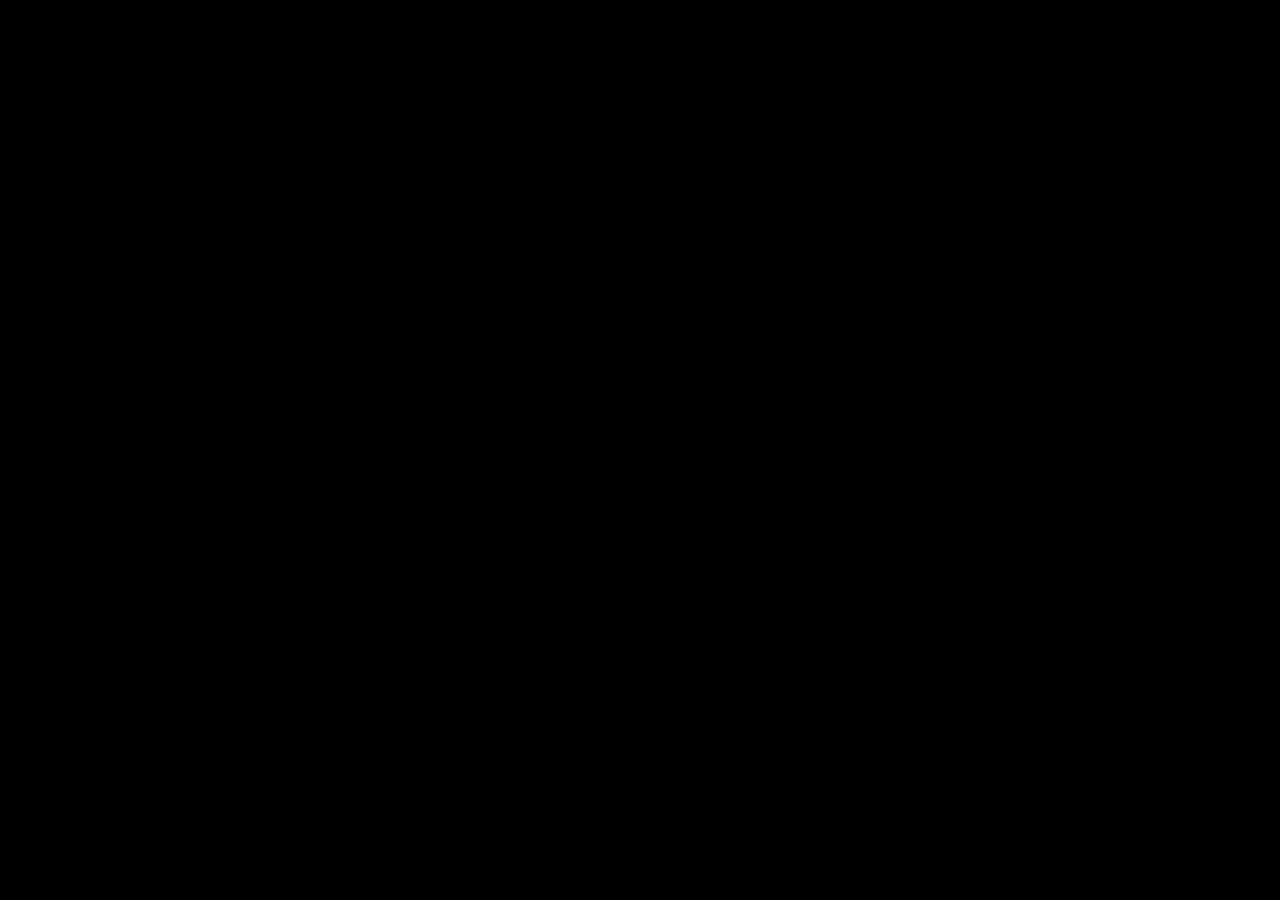
==== 6ixhnd.html @ 5e1937fc "Update 6ixhnd.html" ====
<!DOCTYPE html>
<html>
    <head>
    <title>itsmf6hndndisbch</title>
    <meta name="description" content="this description will show up on google search">
    <link rel="stylesheet" href="styles.css">
    </head>
    <body class="background"> 
        <section class="header">
            <video class="video" autoplay loop>
                <source src="video/6handtype.mp4" type ="video/mp4">
            </video>
        </section>
    </body> 
</html>
---- styles.css ----
*
{
    margin: 0;
    padding: 0;
}

.header
{
    height: 100vh;
}

.video 
{
    position:absolute;
    right: 0;
    bottom: 0;
    min-width: 100%;
    min-height: 100%;
    width: auto;
    height: auto;
    z-index: -1;
}
@media (min-aspect-ratio:3/3)
{
    .video
    {
        width: auto;
        height: auto;
    }
}
@media (max-aspect-ratio:3/3)
{
    .video
    {
        width: auto;
        height: auto;
    }
}

body{
        margin: 0;
        padding: 0;
        background-color: rgb(0, 0, 0);
}

.btn {
        
        position: absolute;
        top: 50%;
        right: 50%;
        cursor: pointer;
}

.btn-header{

    color: rgb(0, 0, 0);
    border: 0px solid rgb(0, 0, 0);
    background-color: rgb(0, 0, 0);
    border-radius: 0;
    font-weight: lighter;
}

.btn-header:hover{
    background-color:rgb(189, 8, 8);
}

.container {
    max-width: 900px;
    margin: 0 auto;
    padding: 0.5em;
    min-height: 100%;
    height: auto !important;
    height: 100%;
}
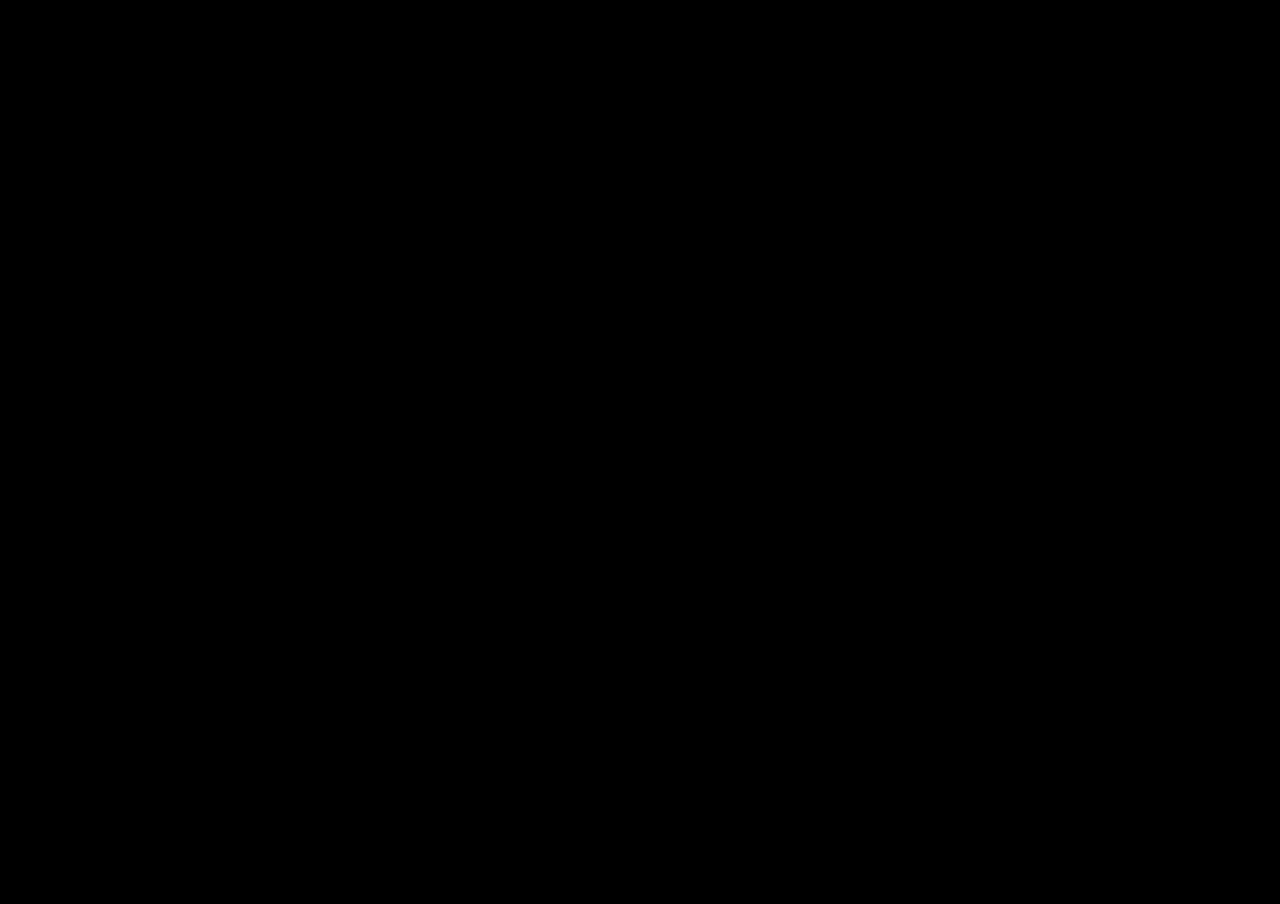
==== commit ca11a482: "Update 6ixhnd.html" ====
--- a/6ixhnd.html
+++ b/6ixhnd.html
@@ -7,7 +7,7 @@
     </head>
     <body class="background"> 
         <section class="header">
-            <video class="video" autoplay loop>
+            <video class="video" autoplay loop playsinline>
                 <source src="video/6handtype.mp4" type ="video/mp4">
             </video>
         </section>
--- a/styles.css
+++ b/styles.css
@@ -11,7 +11,7 @@
 
 .video 
 {
-    position:absolute;
+    position:relative;
     right: 0;
     bottom: 0;
     min-width: 100%;
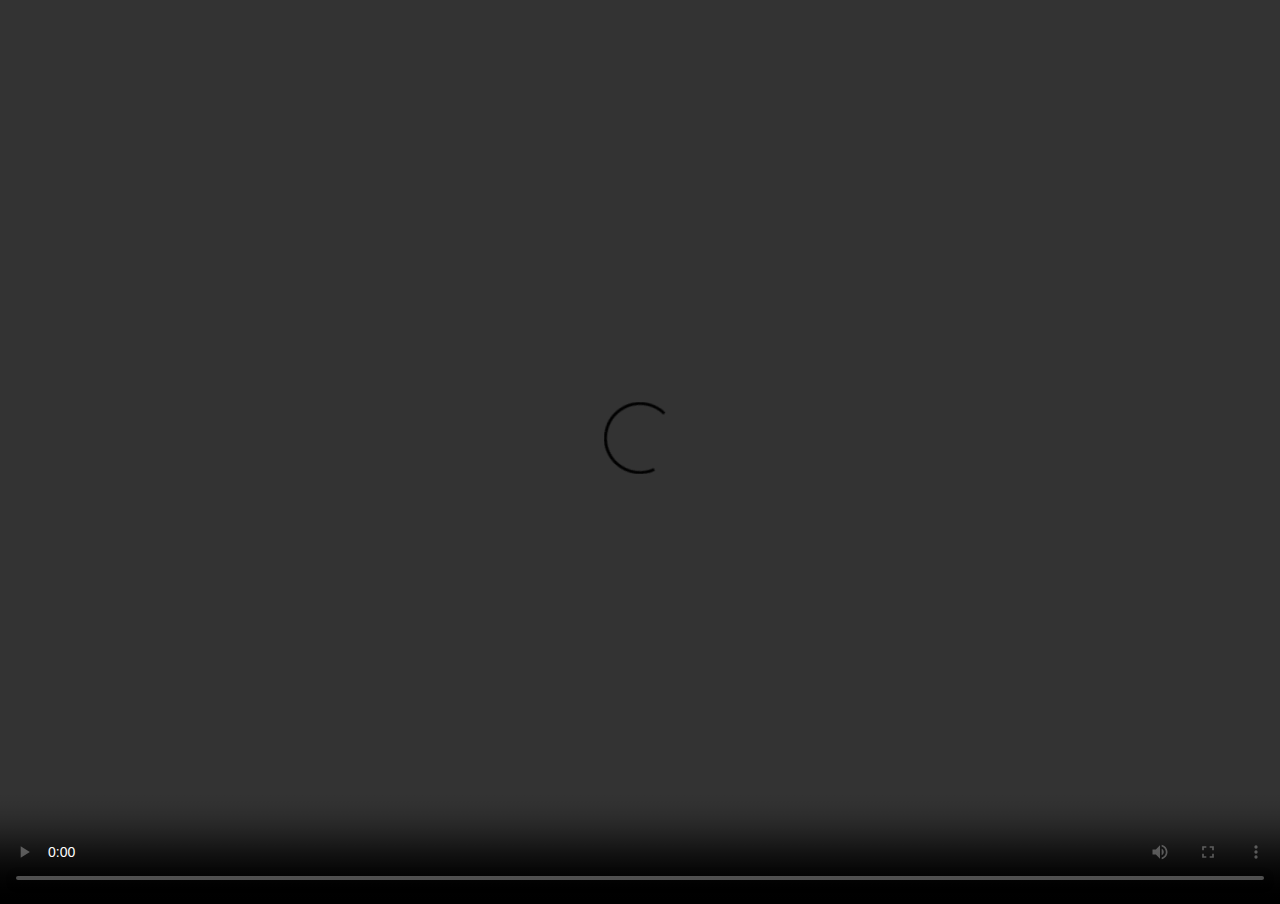
==== commit 3dd00b3e: "Update 6ixhnd.html" ====
--- a/6ixhnd.html
+++ b/6ixhnd.html
@@ -7,7 +7,7 @@
     </head>
     <body class="background"> 
         <section class="header">
-            <video class="video" autoplay loop playsinline>
+            <video class="video" controls="controls" loop playsinline>
                 <source src="video/6handtype.mp4" type ="video/mp4">
             </video>
         </section>
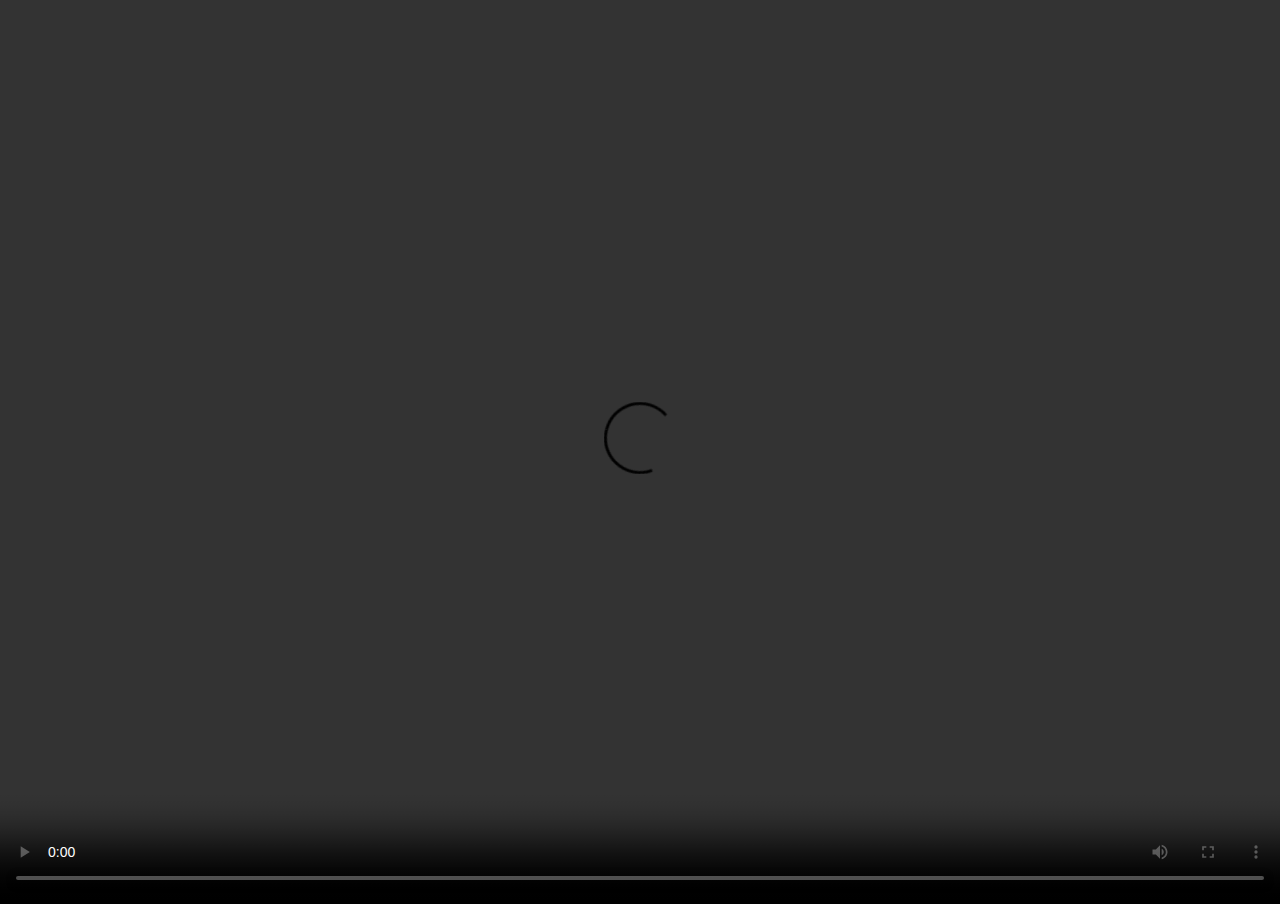
==== commit 565c1ef1: "Add files via upload" ====
--- a/6ixhnd.html
+++ b/6ixhnd.html
@@ -1,15 +1,15 @@
 <!DOCTYPE html>
 <html>
     <head>
-    <title>itsmf6hndndisbch</title>
+    <title>6handjune11</title>
     <meta name="description" content="this description will show up on google search">
     <link rel="stylesheet" href="styles.css">
     </head>
     <body class="background"> 
         <section class="header">
-            <video class="video" controls="controls" loop playsinline>
-                <source src="video/6handtype.mp4" type ="video/mp4">
-            </video>
+                <video class="video"  controls="controls" playsinline>
+                    <source src="video/6handverify.mp4" type ="video/mp4">
+                </video>
         </section>
     </body> 
-</html>
+</html>--- a/styles.css
+++ b/styles.css
@@ -73,4 +73,3 @@
     height: 100%;
 }
 
-
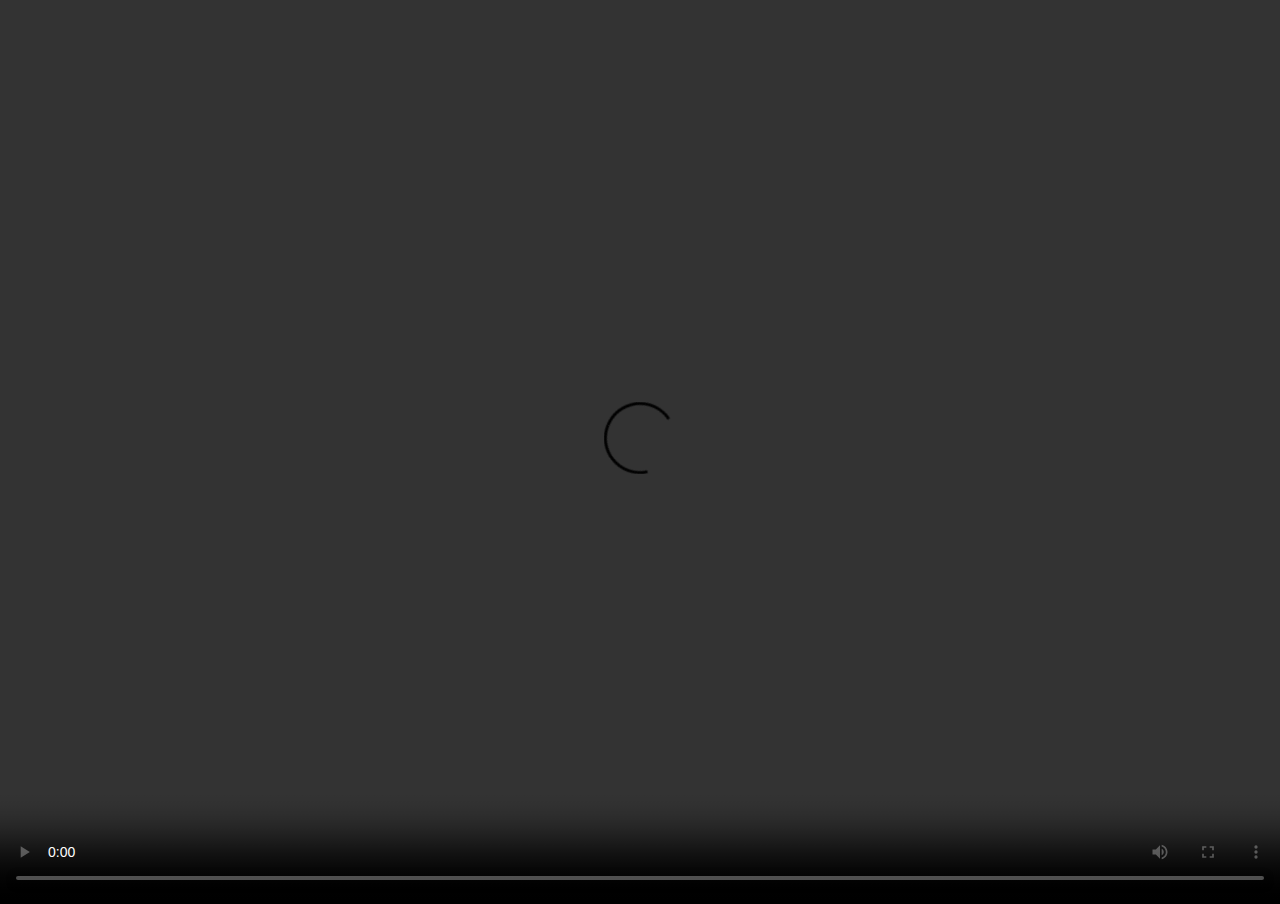
==== commit e0063710: "Update 6ixhnd.html" ====
--- a/6ixhnd.html
+++ b/6ixhnd.html
@@ -8,8 +8,8 @@
     <body class="background"> 
         <section class="header">
                 <video class="video"  controls="controls" playsinline>
-                    <source src="video/6handverify.mp4" type ="video/mp4">
+                    <source src="video/6handverify.mp4#t=0.01" type ="video/mp4">
                 </video>
         </section>
     </body> 
-</html>+</html>
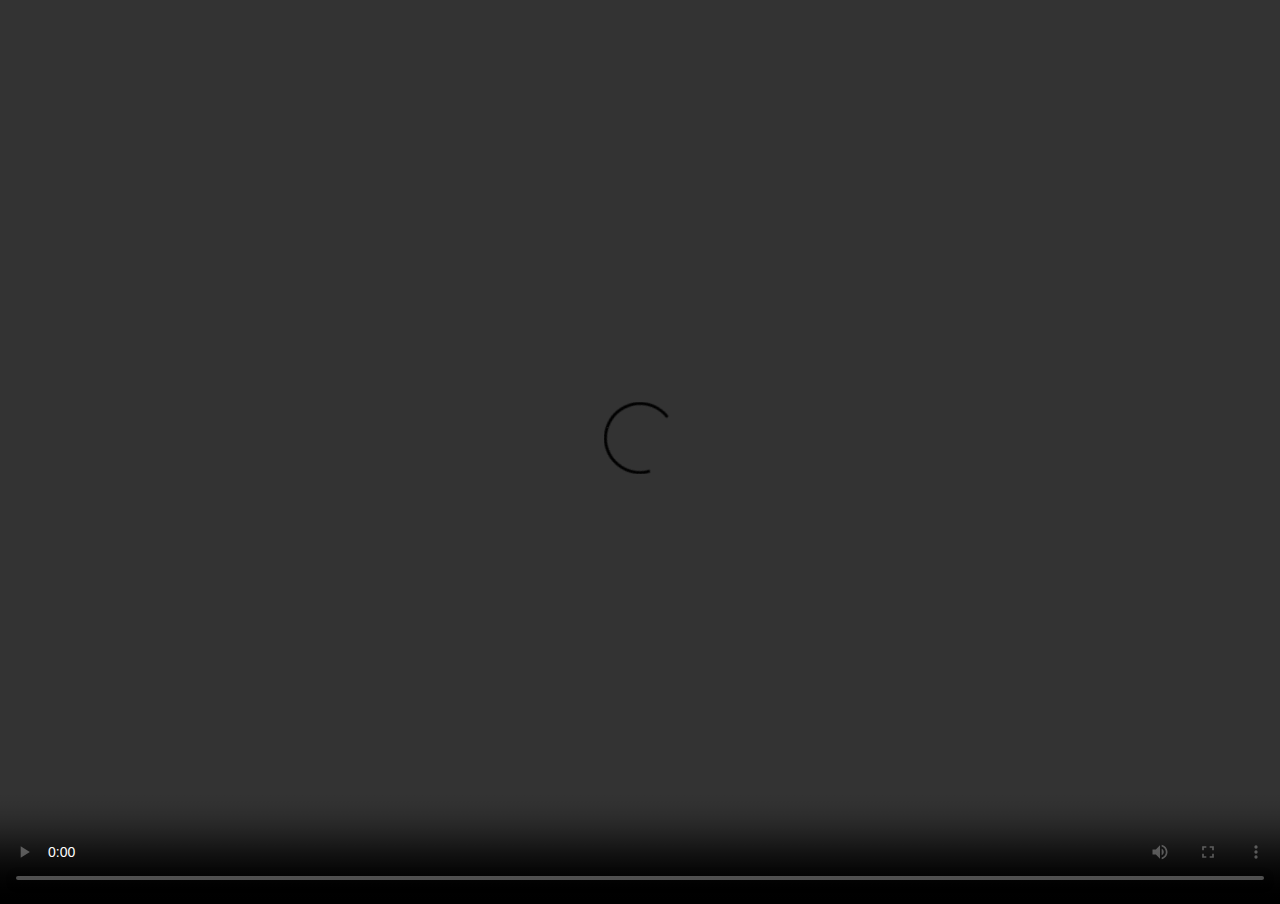
==== commit d4d09535: "Update 6ixhnd.html" ====
--- a/6ixhnd.html
+++ b/6ixhnd.html
@@ -1,7 +1,7 @@
 <!DOCTYPE html>
 <html>
     <head>
-    <title>6handjune11</title>
+    <title>itsmf6hndndisbch</title>
     <meta name="description" content="this description will show up on google search">
     <link rel="stylesheet" href="styles.css">
     </head>
